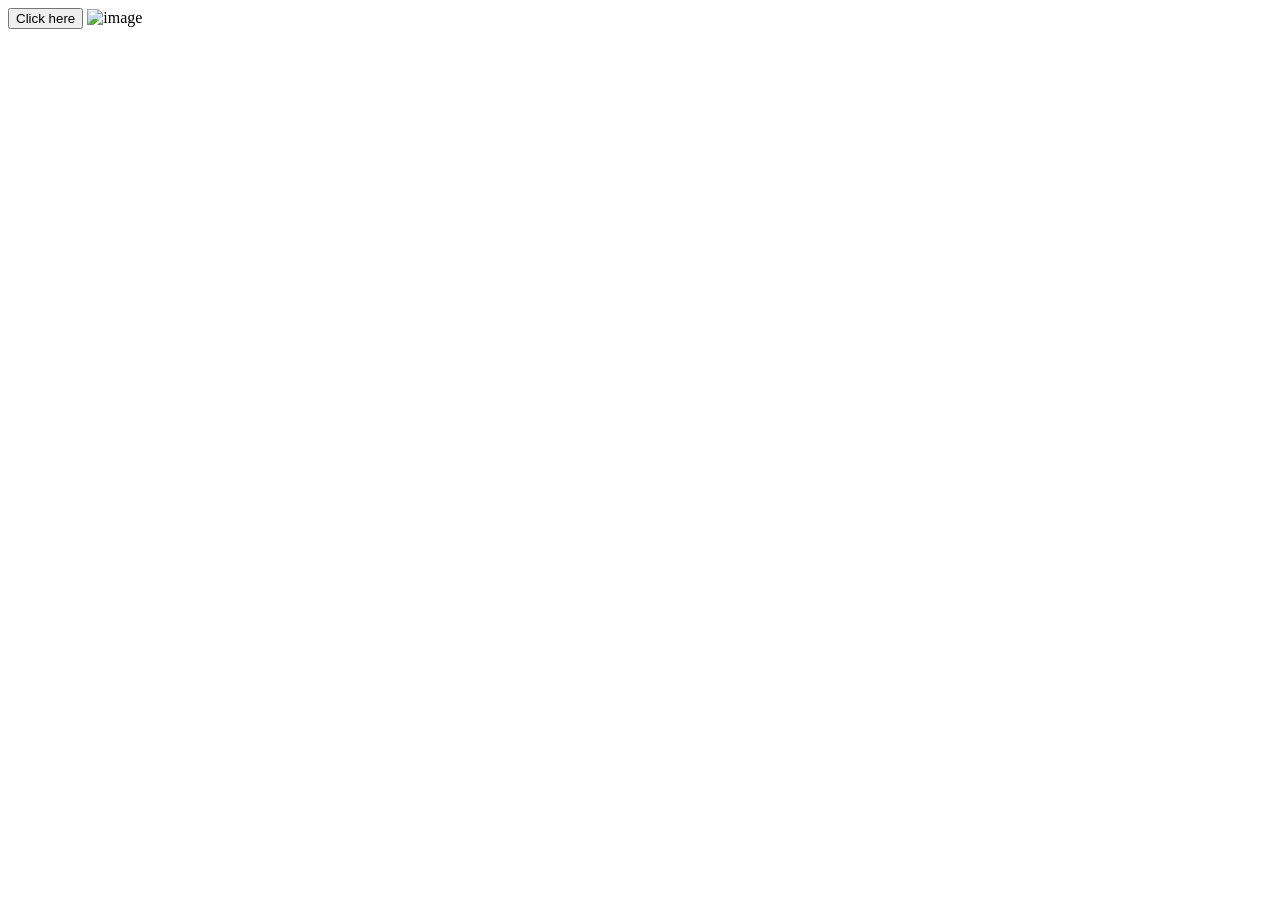
==== day5/index.html @ 59494227 "file added" ====
<!DOCTYPE html>
<html lang="en">
<head>
    <meta charset="UTF-8">
    <meta name="viewport" content="width=device-width, initial-scale=1.0">
    <title>Document</title>
    <link rel="stylesheet" href="style.css">
</head>
<body>
    
    <!--<h1 id="display">Hello</h1>-->
    <button onclick="myFun()">Click here</button>
    <img id="display1" src="https://tse4.mm.bing.net/th/id/OIP.snb9kp4dgDK_NgcKwdPfOwHaEo?pid=Api&P=0&h=180" alt="image">
    <script src="script.js"></script>
    
</body>
</html>
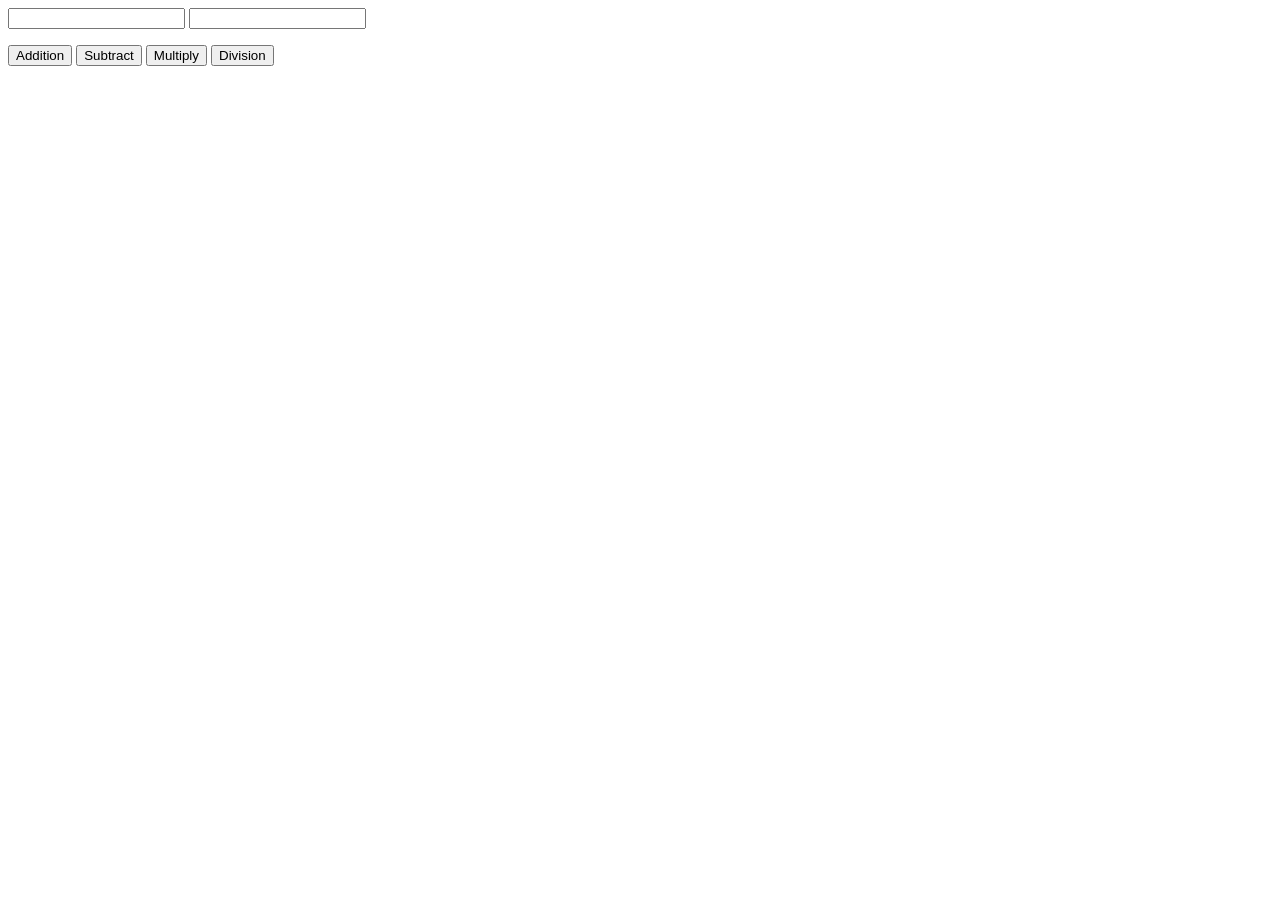
==== commit 2584abf3: "file added" ====
--- a/day5/index.html
+++ b/day5/index.html
@@ -9,8 +9,16 @@
 <body>
     
     <!--<h1 id="display">Hello</h1>-->
-    <button onclick="myFun()">Click here</button>
-    <img id="display1" src="https://tse4.mm.bing.net/th/id/OIP.snb9kp4dgDK_NgcKwdPfOwHaEo?pid=Api&P=0&h=180" alt="image">
+    <!--<button onclick="myFun()">Click here</button>
+    <img id="display1" src="https://tse4.mm.bing.net/th/id/OIP.snb9kp4dgDK_NgcKwdPfOwHaEo?pid=Api&P=0&h=180" alt="image">-->
+
+    <input type="text" id="value1">
+    <input type="text" id="value2">
+    <p id="display"></p>
+    <button onclick="add()">Addition</button>
+    <button onclick="sub()">Subtract</button>
+    <button onclick="mul()">Multiply</button>
+    <button onclick="div()">Division</button>
     <script src="script.js"></script>
     
 </body>
